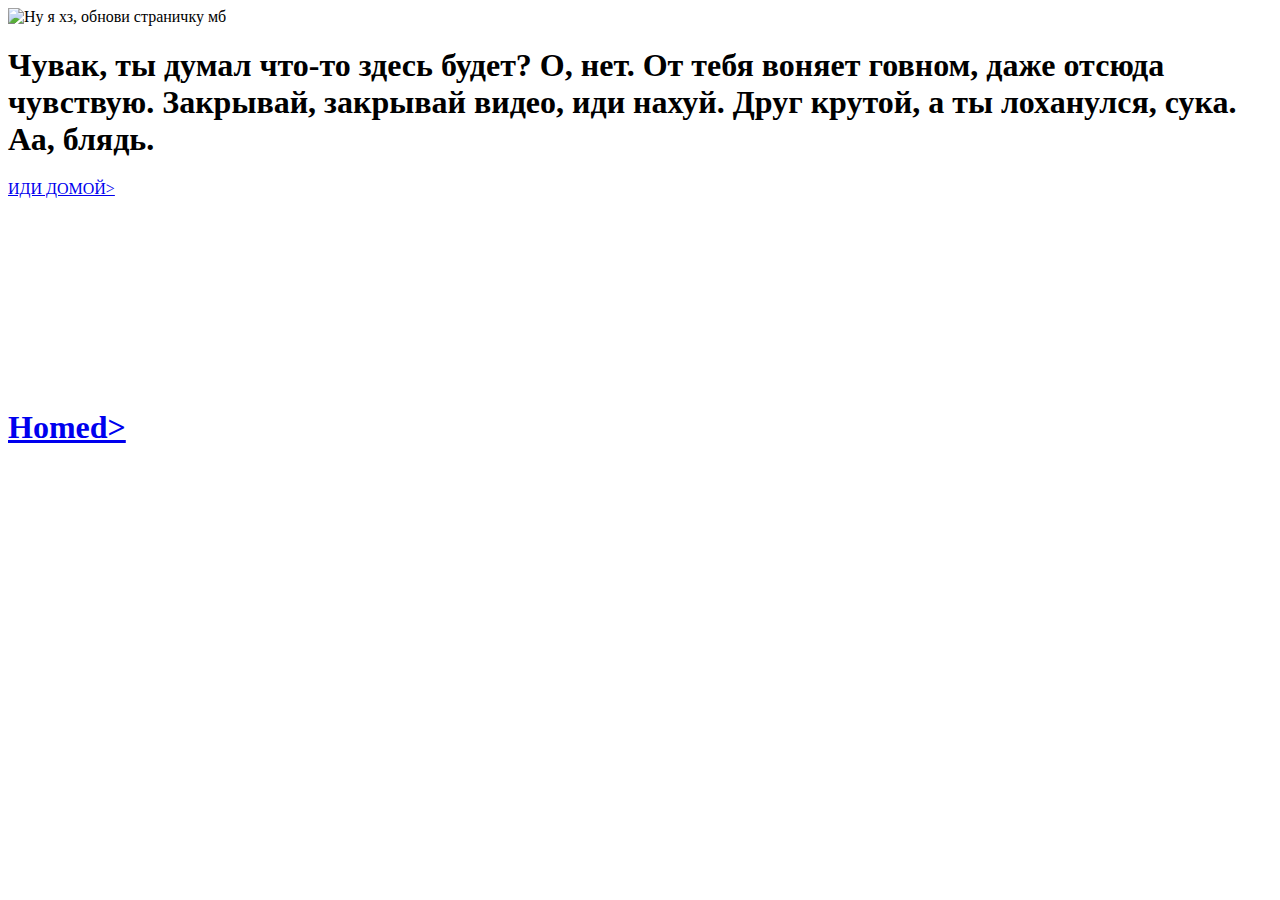
==== templates/index.html @ 0f97a790 "First commit" ====
<!doctype html>
<html lang="en">
<head>
    <meta charset="UTF-8">
    <meta name="viewport"
          content="width=device-width, user-scalable=no, initial-scale=1.0, maximum-scale=1.0, minimum-scale=1.0">
    <meta http-equiv="X-UA-Compatible" content="ie=edge">
    <link rel="stylesheet" href="{{ url_for('static', filename='css/style1.css') }}">
    <title>Mitya Site</title>
</head>


<body>

<div id=WideROCKER>
    <img src="static/docs/images/Chuvak.png" alt="Ну я хз, обнови страничку мб">
</div>


<h1>Чувак, ты думал что-то здесь будет? О, нет. От тебя воняет говном, даже отсюда чувствую. Закрывай, закрывай видео,
    иди нахуй. Друг крутой, а ты лоханулся, сука. Аа, блядь.</h1>


<div id="wrapper">
    <a href="/home">
        ИДИ ДОМОЙ>
    </a>
    <nav></nav>
    <div id="heading"></div>
    <aside></aside>
    <section></section>
</div>


<h1>
    <a href="/home">
        <svg class="bi me-2" aria-hidden="true">
            <use xlink:href="#book-half"></use>
        </svg>
        <p>Homed></p>
    </a>
</h1>

</body>
</html>
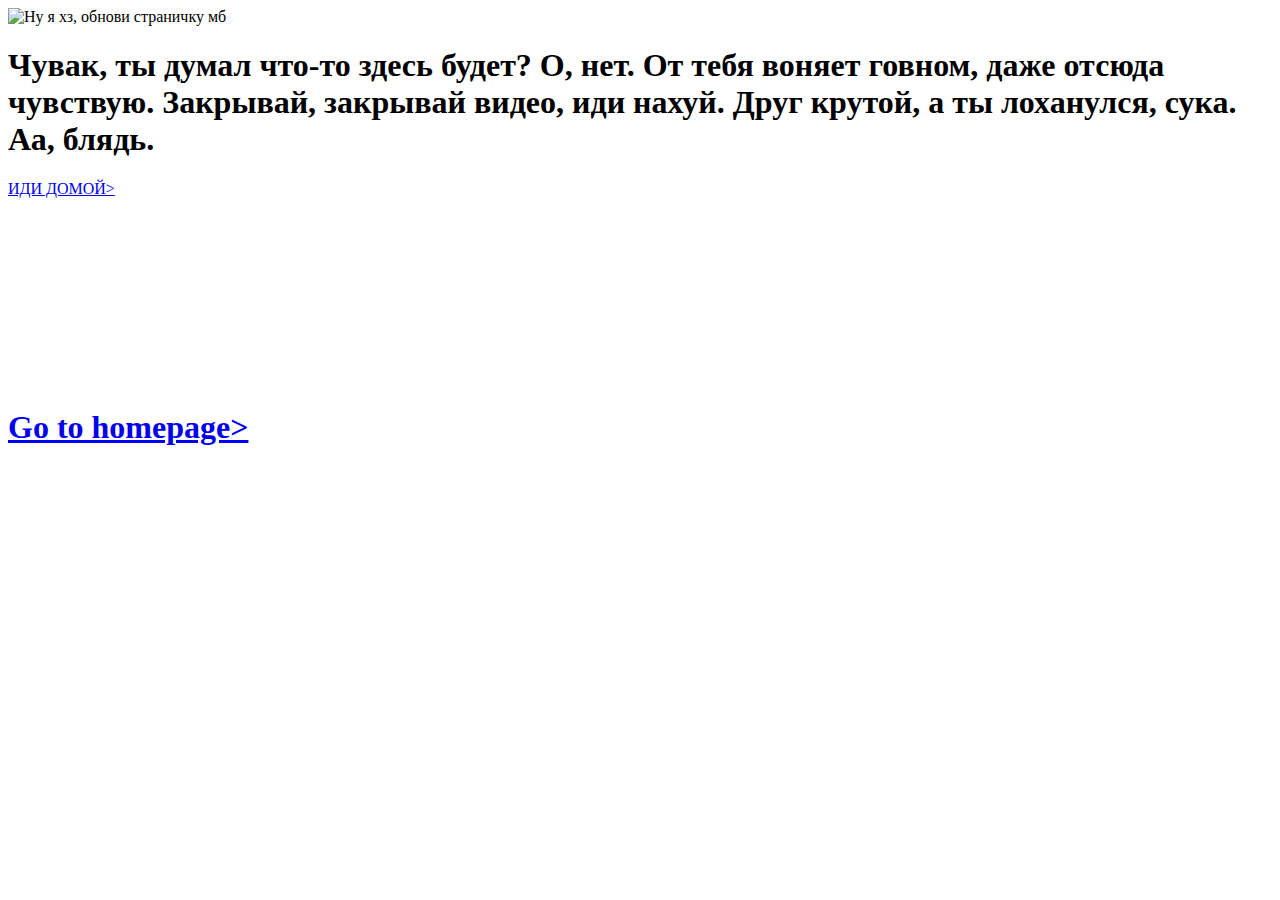
==== commit b93de9ab: "changed text for home page url" ====
--- a/templates/index.html
+++ b/templates/index.html
@@ -37,7 +37,7 @@
         <svg class="bi me-2" aria-hidden="true">
             <use xlink:href="#book-half"></use>
         </svg>
-        <p>Homed></p>
+        <p>Go to homepage></p>
     </a>
 </h1>
 
